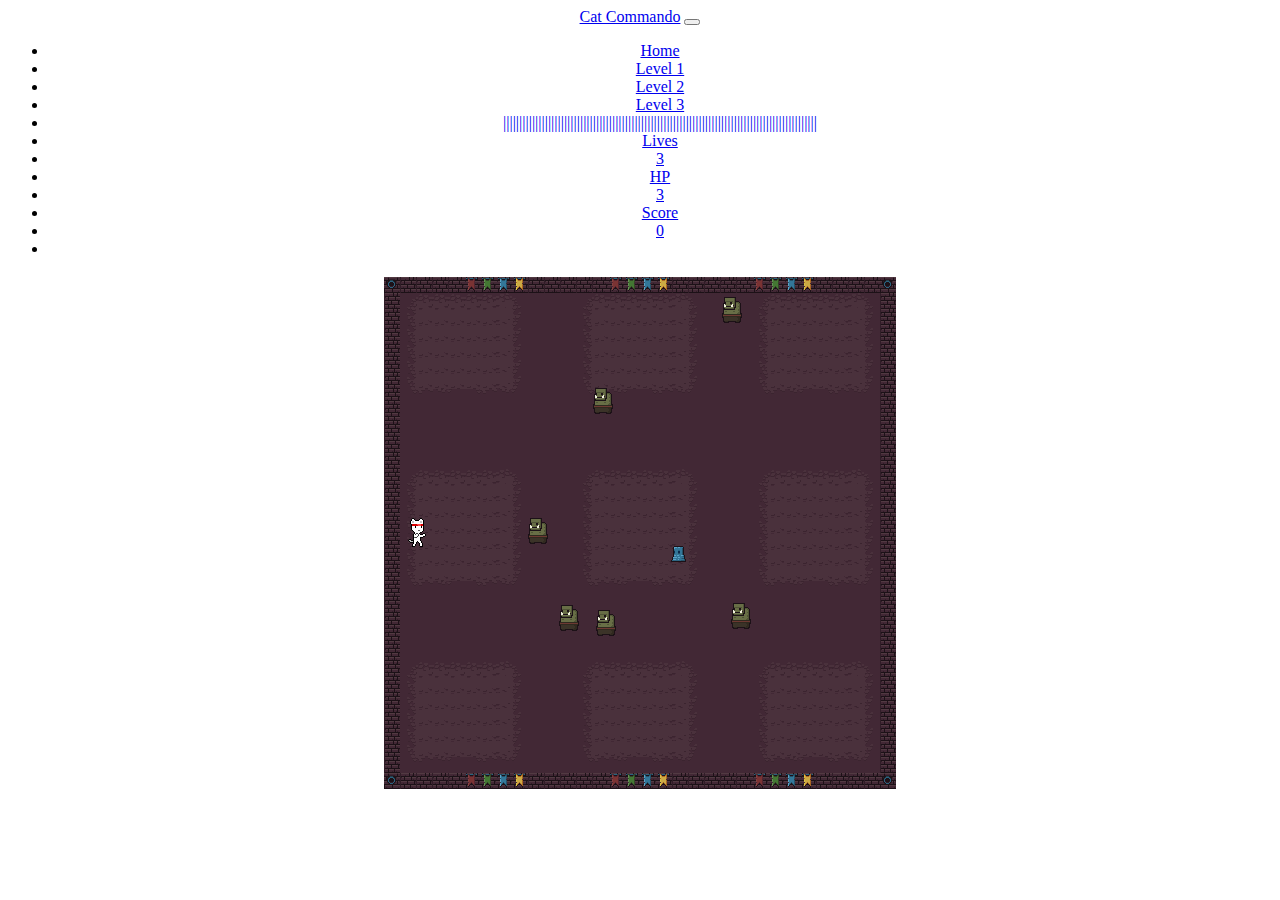
==== level1.html @ 9181edd2 "Add files via upload" ====
<!DOCTYPE html>
<html>
    <head>
        <meta charset="utf-8"/>
        <link rel="icon" href="static/favicon.ico">
        <title>Cat Commando 1</title>
        <link href="https://cdn.jsdelivr.net/npm/bootstrap@5.0.1/dist/css/bootstrap.min.css" rel="stylesheet" integrity="sha384-+0n0xVW2eSR5OomGNYDnhzAbDsOXxcvSN1TPprVMTNDbiYZCxYbOOl7+AMvyTG2x" crossorigin="anonymous">
        <link rel="stylesheet" href="static/ca2.css">
        <script src="static/level1.js" type="module"></script>
    </head>
    <body>
        <main>
            <nav class="navbar navbar-expand-lg navbar-light bg-light">
                <div class="container-fluid">
                  <a class="navbar-brand" href="/">Cat Commando</a>
                  <button class="navbar-toggler" type="button" data-bs-toggle="collapse" data-bs-target="#navbarNav" aria-controls="navbarNav" aria-expanded="false" aria-label="Toggle navigation">
                    <span class="navbar-toggler-icon"></span>
                  </button>
                  <div class="collapse navbar-collapse" id="navbarNav">
                    <ul class="navbar-nav">
                      <li class="nav-item">
                        <a class="nav-link active" aria-current="page" href="/">Home</a>
                      </li>
                      <li class="nav-item">
                        <a class="nav-link" href="level1.html">Level 1</a>
                      </li>
                      <li class="nav-item">
                        <a class="nav-link" href="level2.html">Level 2</a>
                      </li>
                      <li class="nav-item">
                        <a class="nav-link" href="level3.html">Level 3</a>
                      </li>
                      <li class="nav-item">
                        <a class="nav-link disabled" href="#" tabindex="-1" aria-disabled="true">||||||||||||||||||||||||||||||||||||||||||||||||||||||||||||||||||||||||||||||||||||||||||||||||||</a>
                      </li>
                      <li class="nav-item">
                        <a class="nav-link disabled" href="#" tabindex="-1" aria-disabled="true">Lives</a>
                      </li>
                      <li class="nav-item">
                        <a id="lives" class="nav-link disabled" href="#" tabindex="-1" aria-disabled="true"></a>
                      </li>
                      <li class="nav-item">
                        <a class="nav-link disabled" href="#" tabindex="-1" aria-disabled="true">HP</a>
                      </li>
                      <li class="nav-item">
                        <a id="health" class="nav-link disabled" href="#" tabindex="-1" aria-disabled="true">Score</a>
                      </li>
                      <li class="nav-item">
                        <a class="nav-link disabled" href="#" tabindex="-1" aria-disabled="true">Score</a>
                      </li>
                      <li class="nav-item">
                        <a id="score" class="nav-link disabled" href="#" tabindex="-1" aria-disabled="true">0</a>
                      </li>
                      <li class="nav-item">
                        <a id="outcome" class="nav-link disabled" href="#" tabindex="-1" aria-disabled="true"></a>
                      </li>
                    </ul>
                  </div>
                </div>
              </nav>
        </main>
        
        <!-- <audio id="audio">
            <source src="puzzle-dreams.mp3" type="audio">
          </audio> -->
        <audio id="audio">
            <source src="laser.mp3" type="audio">
          </audio>
        

        <canvas width="512" height="512"></canvas>
        <h3 id="outcome"></h3>
        
        <footer>
                      
        </footer>

    </body>
</html>

<!-- CREDITS

cat sprite // https://opengameart.org/content/cat-fighter-sprite-sheet

dungeon sprites from https://0x72.itch.io/16x16-dungeon-tileset?download

background and sound effects music from https://soundimage.org/looping-music/ -->
---- static/ca2.css ----
/* * {
    background-color: black;
    color: white;
} */

canvas {
    background-color: black;
    border: .2em solid white;
    display: block;
    margin: 1em auto;
}

main {
    text-align: center;
    display: block;
}


section > main {
    text-align: center;
    display: inline-block;
    margin: 1em auto;
    padding: 0;
}

footer {
    text-align: center;
    display: block;
    margin: 1em auto;
    padding: 0;
}

nav h4 {
    display: block;
    padding: .5em;
}
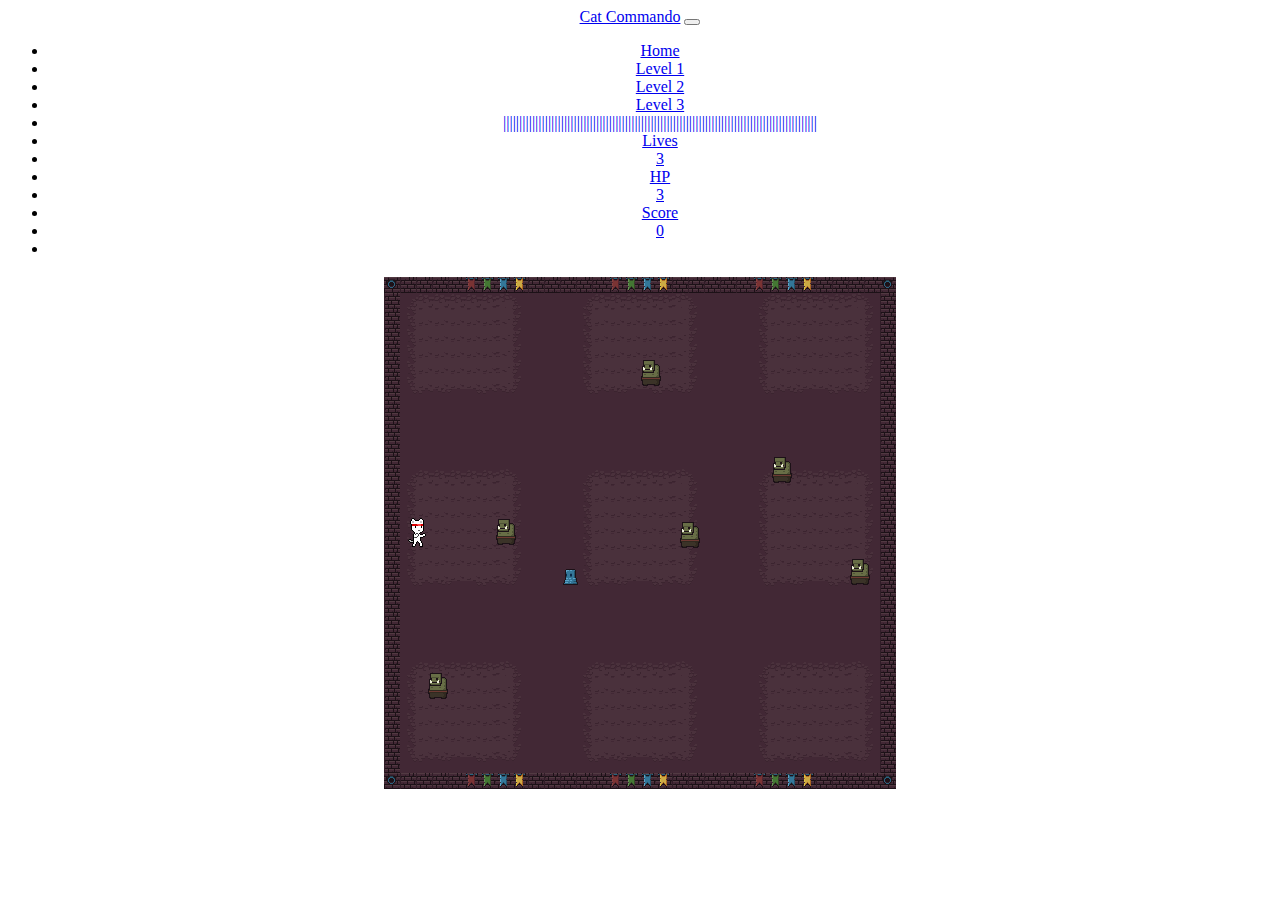
==== commit 9b2851db: "Add files via upload" ====
--- a/level1.html
+++ b/level1.html
@@ -12,14 +12,14 @@
         <main>
             <nav class="navbar navbar-expand-lg navbar-light bg-light">
                 <div class="container-fluid">
-                  <a class="navbar-brand" href="/">Cat Commando</a>
+                  <a class="navbar-brand" href="/cat-commando">Cat Commando</a>
                   <button class="navbar-toggler" type="button" data-bs-toggle="collapse" data-bs-target="#navbarNav" aria-controls="navbarNav" aria-expanded="false" aria-label="Toggle navigation">
                     <span class="navbar-toggler-icon"></span>
                   </button>
                   <div class="collapse navbar-collapse" id="navbarNav">
                     <ul class="navbar-nav">
                       <li class="nav-item">
-                        <a class="nav-link active" aria-current="page" href="/">Home</a>
+                        <a class="nav-link active" aria-current="page" href="/cat-commando">Home</a>
                       </li>
                       <li class="nav-item">
                         <a class="nav-link" href="level1.html">Level 1</a>
--- a/static/ca2.css
+++ b/static/ca2.css
@@ -1,37 +1,34 @@
-/* * {
-    background-color: black;
-    color: white;
-} */
 
+#instructions {
+  margin: 5% 10%;
+}
 canvas {
-    background-color: black;
-    border: .2em solid white;
-    display: block;
-    margin: 1em auto;
+  background-color: black;
+  border: 0.2em solid white;
+  display: block;
+  margin: 1em auto;
 }
 
 main {
-    text-align: center;
-    display: block;
+  text-align: center;
+  display: block;
 }
 
-
 section > main {
-    text-align: center;
-    display: inline-block;
-    margin: 1em auto;
-    padding: 0;
+  text-align: center;
+  display: inline-block;
+  margin: 1em auto;
+  padding: 0;
 }
 
 footer {
-    text-align: center;
-    display: block;
-    margin: 1em auto;
-    padding: 0;
+  text-align: center;
+  display: block;
+  margin: 1em auto;
+  padding: 0;
 }
 
 nav h4 {
-    display: block;
-    padding: .5em;
+  display: block;
+  padding: 0.5em;
 }
-
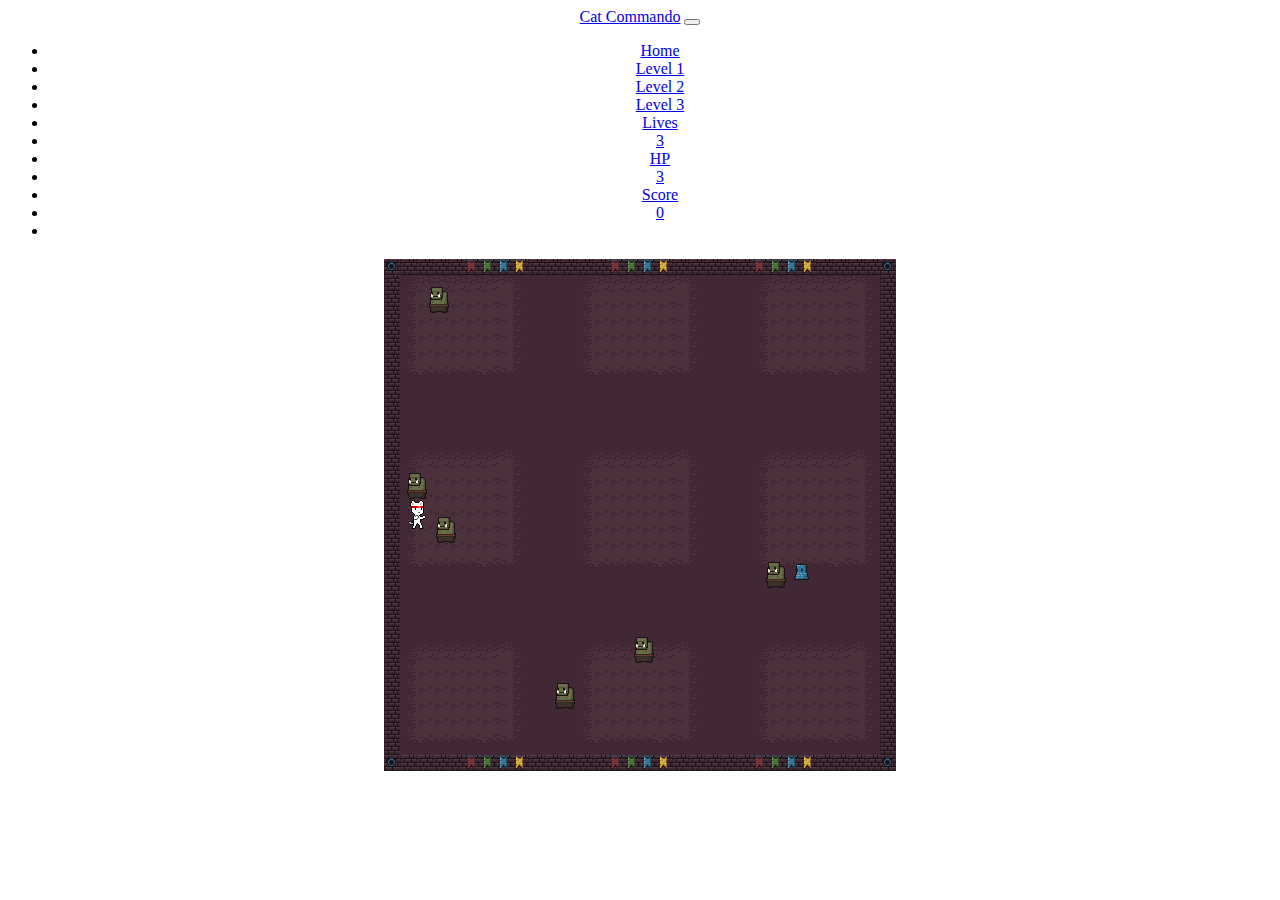
==== commit 8e249580: "Add files via upload" ====
--- a/level1.html
+++ b/level1.html
@@ -29,9 +29,6 @@
                       </li>
                       <li class="nav-item">
                         <a class="nav-link" href="level3.html">Level 3</a>
-                      </li>
-                      <li class="nav-item">
-                        <a class="nav-link disabled" href="#" tabindex="-1" aria-disabled="true">||||||||||||||||||||||||||||||||||||||||||||||||||||||||||||||||||||||||||||||||||||||||||||||||||</a>
                       </li>
                       <li class="nav-item">
                         <a class="nav-link disabled" href="#" tabindex="-1" aria-disabled="true">Lives</a>
